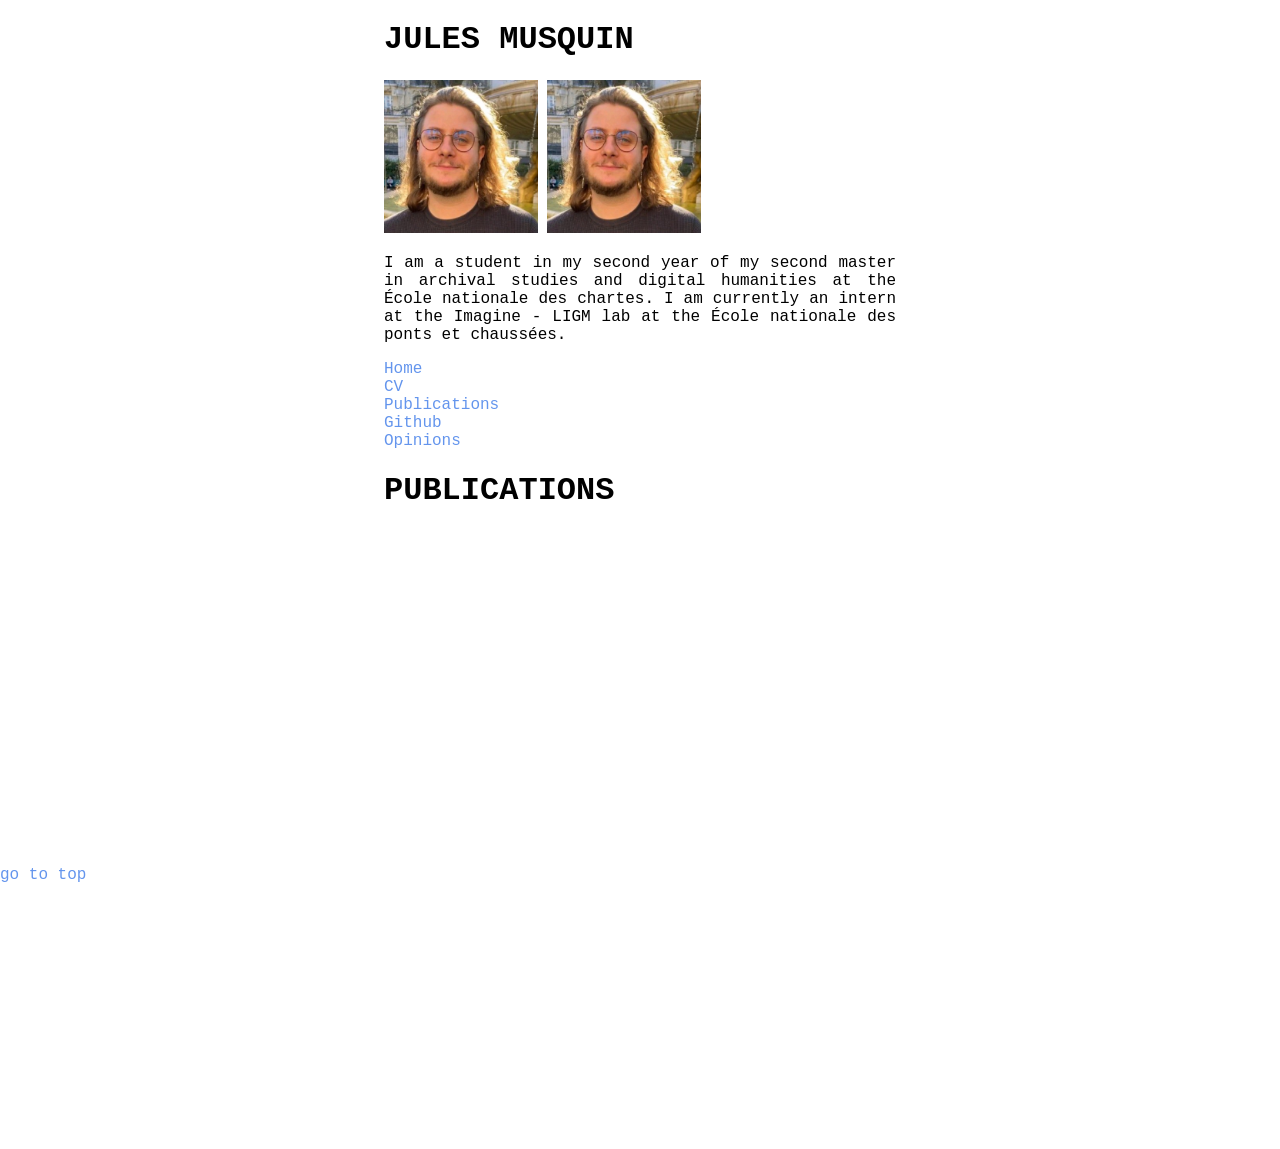
==== page_3.html @ 4c847a38 "update of the  website" ====
<!DOCTYPE html>
<html lang="">
<html lang="">
    <head>
   <meta http-equiv="Content-Type" content="text/html; charset=UTF-8">
   <meta name="viewport" content="width=device-width, initial-scale=1">
   <title>Jules Musquin</title>
   <link rel="icon" type="image/x-icon" href="../img/icon.jpg">
   <link type="text/css" rel="stylesheet" href="style.css">
   <link type="text/css" rel="stylesheet" href="../style.css">
   <link rel="preconnect" href="https://fonts.googleapis.com">
   <link rel="preconnect" href="https://fonts.gstatic.com" crossorigin="anonymous">
    </head>
      <body>
      <header id="header-placeholder">
        <div class="header">
              <div class="header-title">
                 <a href="../index.html">
                    <h1>Jules Musquin</h1>
                 </a>
              </div>
              <img src="img/lujes.png" alt="picture of jules musquin">
              <img src="../img/lujes.png" alt="picture of jules musquin">
              <p>I am a student in my second year of my second master in archival studies and digital humanities at the École nationale des chartes. I am currently an intern at the Imagine - LIGM lab 
                 at the École nationale des ponts et chaussées.
              </p>
           </div>
           <div class="navbar">
              <div class="navbutton"><a href="../index.html">Home</a></div>
              <div class="navbutton"><a href="../pages/page_2.html">CV</a></div>
              <div class="navbutton"><a href="../pages/page_3.html">Publications</a></div>
              <div class="navbutton"><a href="https://github.com/Anarchiviste">Github</a></div>
              <div class="navbutton"><a href="../pages/page_5.html">Opinions</a></div>
           </div>
      </header>
      <main>
        <h1>
            Publications
        </h1>
      </main>
      </body>
      <footer>
         <a href="#head_placeholder"><p>go to top</p></a>
      </footer>
</html>
---- style.css ----
body {
              font-family: courier;
              margin-left: 30%;
              margin-right: 30%;
              margin-bottom: 50%;
            }


            h1 {
              text-align: left;
              text-transform: uppercase;
              color: black;
            }

            h1:hover{
              color: red;
            }

            p {
              text-align: justify;

            }


            h2{
                color: black;
            }

            h3 {
              color: black;
              font-size: 1.5em;
            }

            a {
                color: cornflowerblue;
                text-decoration: none;

            }

            a:hover {
                color: red;
            }

            footer{
                position: fixed;
                left: 0;
                bottom: 0;    
                width: 100%;
                text-align: center;
                background-color: white;
            }
            
            img {
                width : 30%;
                height: auto;
            }
---- style.css ----
body {
              font-family: courier;
              margin-left: 30%;
              margin-right: 30%;
              margin-bottom: 50%;
            }


            h1 {
              text-align: left;
              text-transform: uppercase;
              color: black;
            }

            h1:hover{
              color: red;
            }

            p {
              text-align: justify;

            }


            h2{
                color: black;
            }

            h3 {
              color: black;
              font-size: 1.5em;
            }

            a {
                color: cornflowerblue;
                text-decoration: none;

            }

            a:hover {
                color: red;
            }

            footer{
                position: fixed;
                left: 0;
                bottom: 0;    
                width: 100%;
                text-align: center;
                background-color: white;
            }
            
            img {
                width : 30%;
                height: auto;
            }
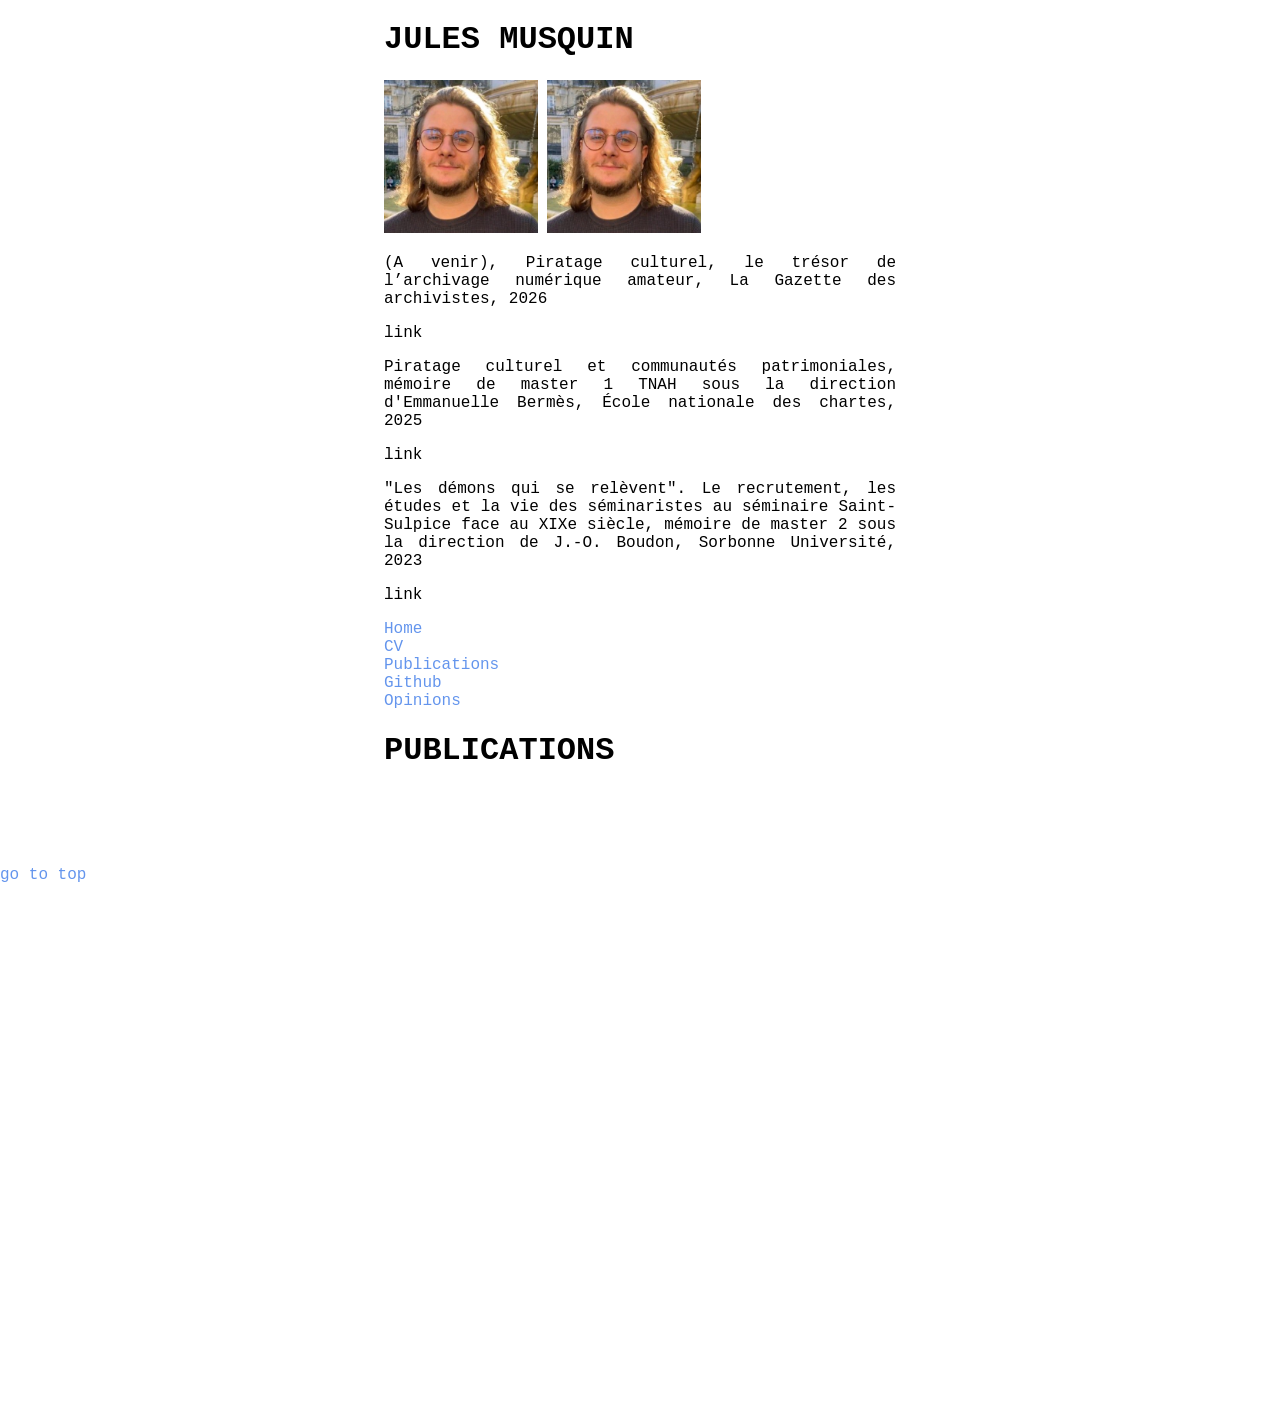
==== commit 203666e8: "section publication" ====
--- a/page_3.html
+++ b/page_3.html
@@ -21,9 +21,19 @@
               </div>
               <img src="img/lujes.png" alt="picture of jules musquin">
               <img src="../img/lujes.png" alt="picture of jules musquin">
-              <p>I am a student in my second year of my second master in archival studies and digital humanities at the École nationale des chartes. I am currently an intern at the Imagine - LIGM lab 
-                 at the École nationale des ponts et chaussées.
-              </p>
+               <article>
+                <p>(A venir), Piratage culturel, le trésor de l’archivage numérique amateur, La Gazette des archivistes, 2026</p>
+                <p><a href="https://github.com/Anarchiviste/M-moire_TNAH_1"></a>link</p>
+              </article>
+              <article>              
+               <article>
+                <p> Piratage culturel et communautés patrimoniales, mémoire de master 1 TNAH sous la direction d'Emmanuelle Bermès, École nationale des chartes, 2025</p>
+                <p><a href="https://github.com/Anarchiviste/M-moire_TNAH_1"></a>link</p>
+              </article>
+              <article>
+               <p>"Les démons qui se relèvent". Le recrutement, les études et la vie des séminaristes au séminaire Saint-Sulpice face au XIXe siècle, mémoire de master 2 sous la direction de J.-O. Boudon, Sorbonne Université, 2023</p>
+               <p><a href="https://centrehistoire19esiecle.pantheonsorbonne.fr/memoires-maitrise-et-m2-soutenus-depuis-lan-2000"></a>link</p>
+              </article>
            </div>
            <div class="navbar">
               <div class="navbutton"><a href="../index.html">Home</a></div>
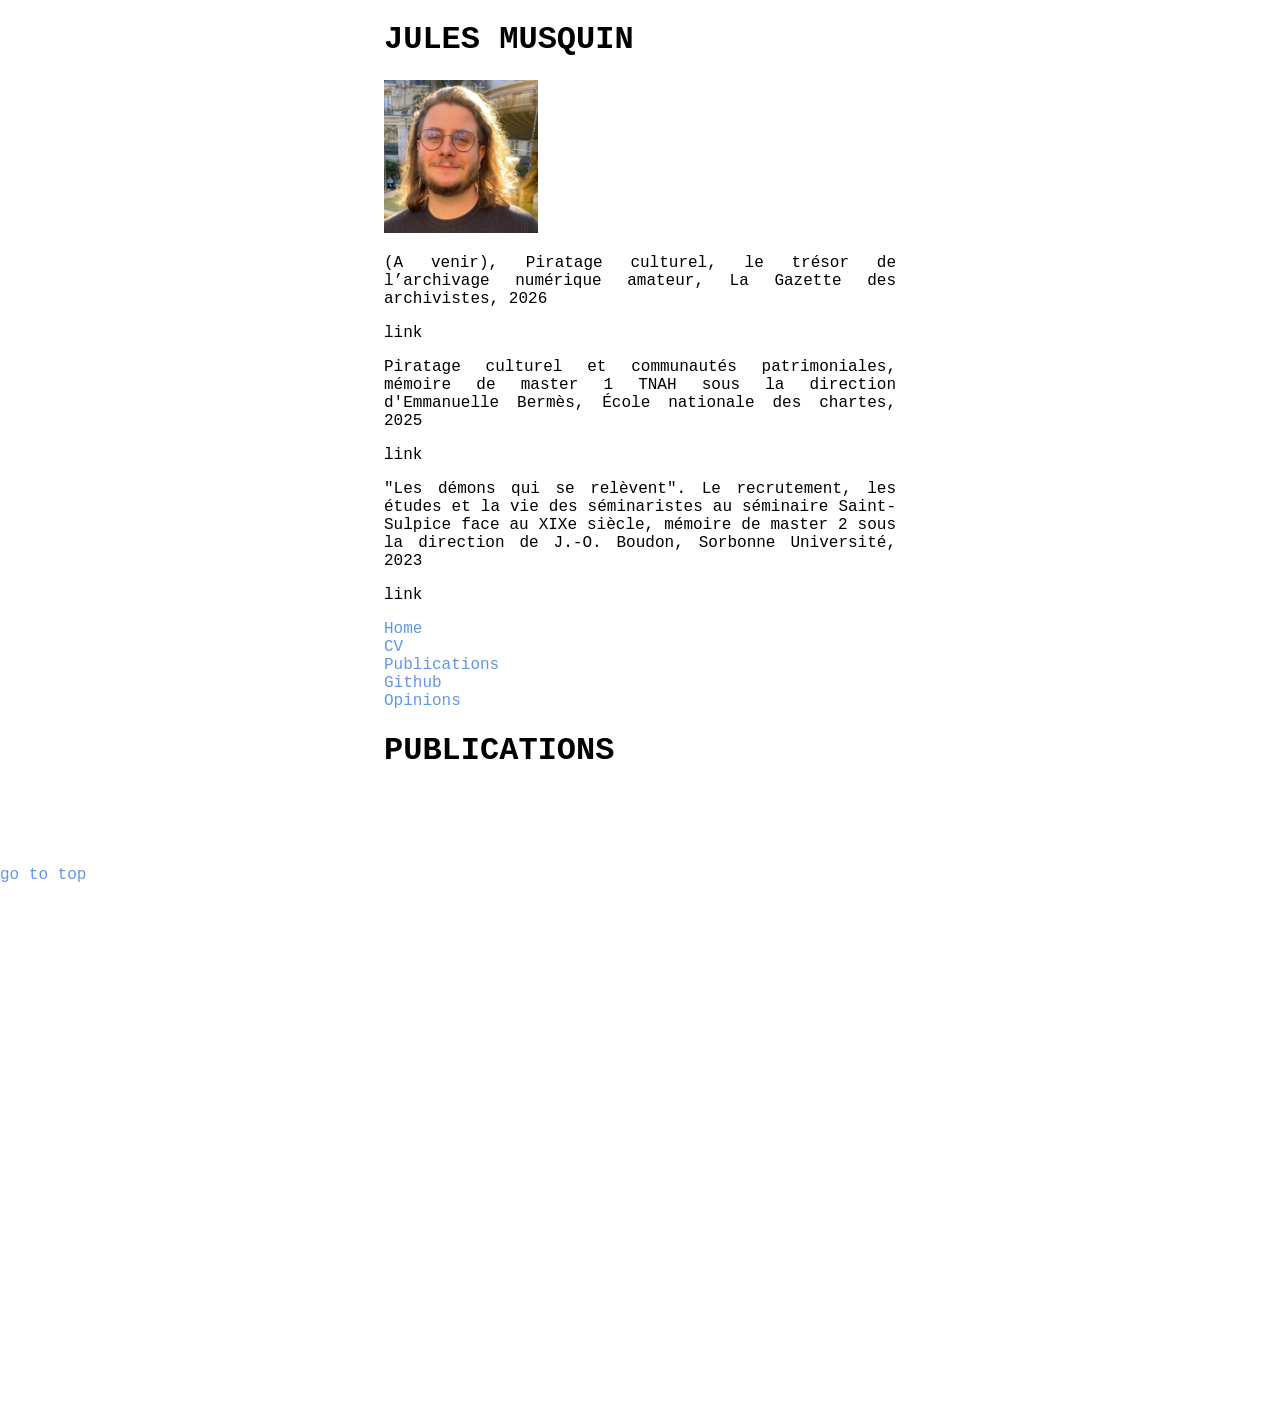
==== commit 899571ad: "correction page 3" ====
--- a/page_3.html
+++ b/page_3.html
@@ -20,7 +20,6 @@
                  </a>
               </div>
               <img src="img/lujes.png" alt="picture of jules musquin">
-              <img src="../img/lujes.png" alt="picture of jules musquin">
                <article>
                 <p>(A venir), Piratage culturel, le trésor de l’archivage numérique amateur, La Gazette des archivistes, 2026</p>
                 <p><a href="https://github.com/Anarchiviste/M-moire_TNAH_1"></a>link</p>
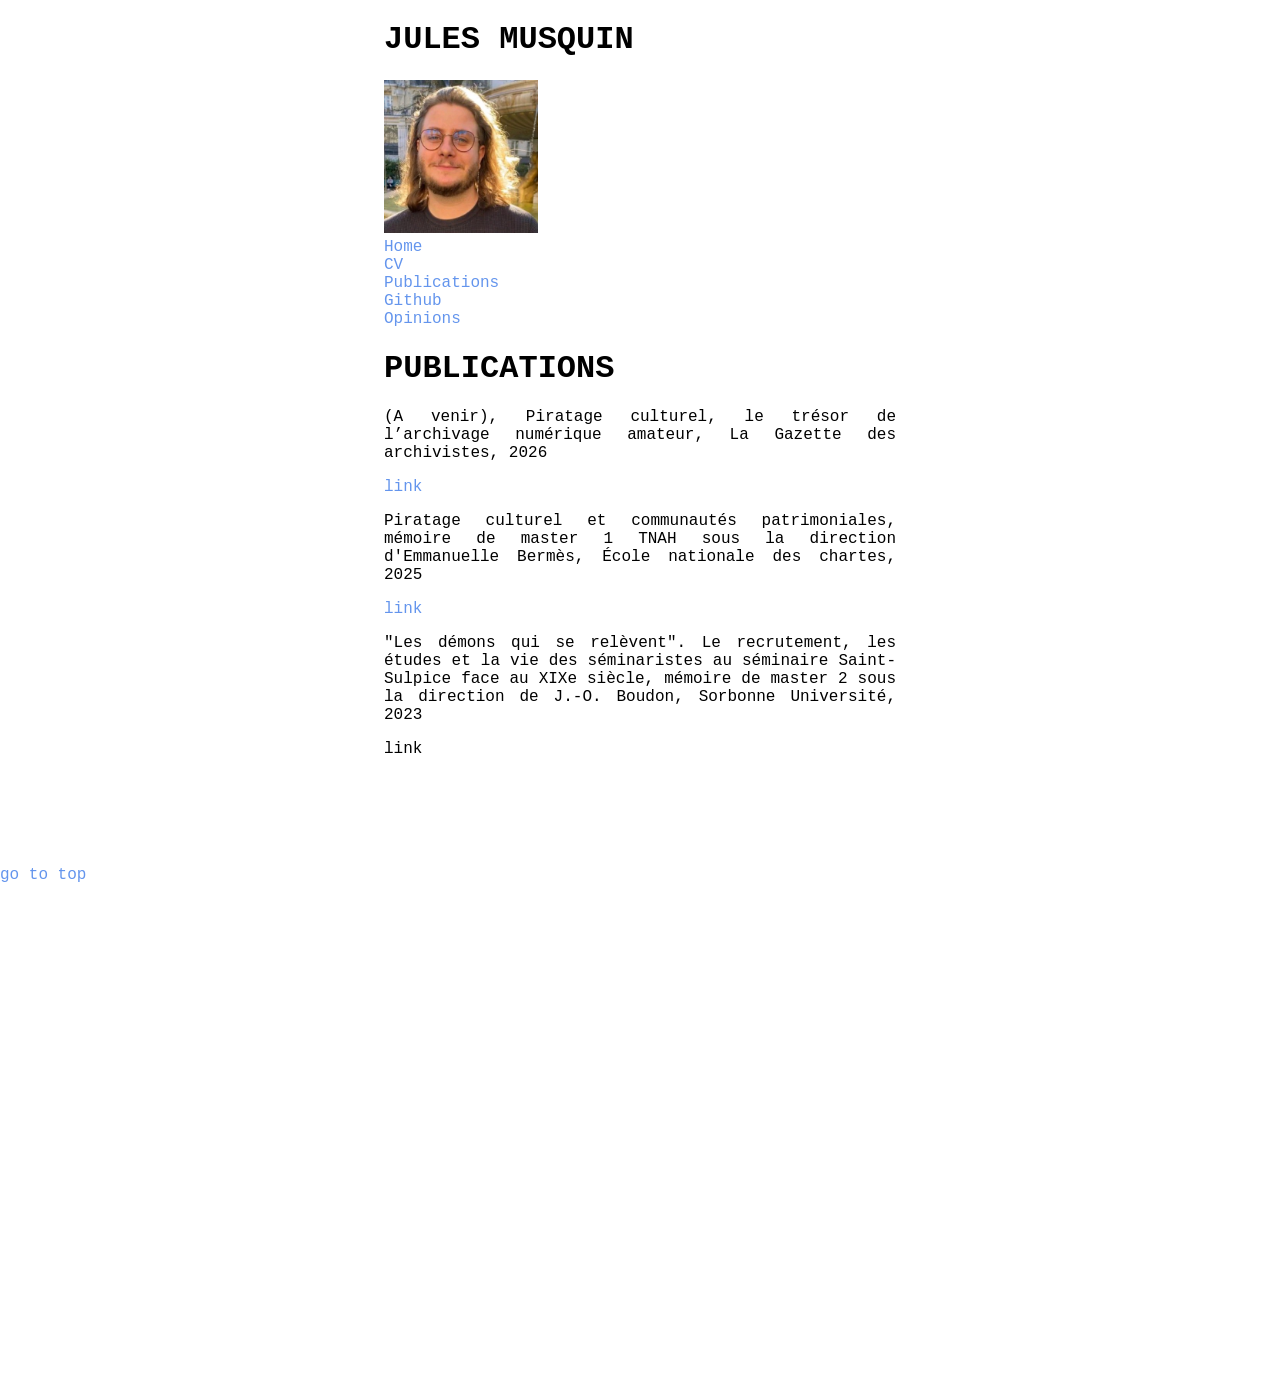
==== commit f3f7f35e: "update publication" ====
--- a/page_3.html
+++ b/page_3.html
@@ -20,19 +20,6 @@
                  </a>
               </div>
               <img src="img/lujes.png" alt="picture of jules musquin">
-               <article>
-                <p>(A venir), Piratage culturel, le trésor de l’archivage numérique amateur, La Gazette des archivistes, 2026</p>
-                <p><a href="https://github.com/Anarchiviste/M-moire_TNAH_1"></a>link</p>
-              </article>
-              <article>              
-               <article>
-                <p> Piratage culturel et communautés patrimoniales, mémoire de master 1 TNAH sous la direction d'Emmanuelle Bermès, École nationale des chartes, 2025</p>
-                <p><a href="https://github.com/Anarchiviste/M-moire_TNAH_1"></a>link</p>
-              </article>
-              <article>
-               <p>"Les démons qui se relèvent". Le recrutement, les études et la vie des séminaristes au séminaire Saint-Sulpice face au XIXe siècle, mémoire de master 2 sous la direction de J.-O. Boudon, Sorbonne Université, 2023</p>
-               <p><a href="https://centrehistoire19esiecle.pantheonsorbonne.fr/memoires-maitrise-et-m2-soutenus-depuis-lan-2000"></a>link</p>
-              </article>
            </div>
            <div class="navbar">
               <div class="navbutton"><a href="../index.html">Home</a></div>
@@ -46,6 +33,19 @@
         <h1>
             Publications
         </h1>
+            <article>
+               <p>(A venir), Piratage culturel, le trésor de l’archivage numérique amateur, La Gazette des archivistes, 2026</p>
+               <p><a href="https://github.com/Anarchiviste/M-moire_TNAH_1">link</a></p>
+            </article>
+            <article>              
+            <article>
+               <p> Piratage culturel et communautés patrimoniales, mémoire de master 1 TNAH sous la direction d'Emmanuelle Bermès, École nationale des chartes, 2025</p>
+               <p><a href="https://github.com/Anarchiviste/M-moire_TNAH_1">link</a></p>
+            </article>
+            <article>
+               <p>"Les démons qui se relèvent". Le recrutement, les études et la vie des séminaristes au séminaire Saint-Sulpice face au XIXe siècle, mémoire de master 2 sous la direction de J.-O. Boudon, Sorbonne Université, 2023</p>
+               <p><a href="https://centrehistoire19esiecle.pantheonsorbonne.fr/memoires-maitrise-et-m2-soutenus-depuis-lan-2000"></a>link</p>
+            </article>
       </main>
       </body>
       <footer>
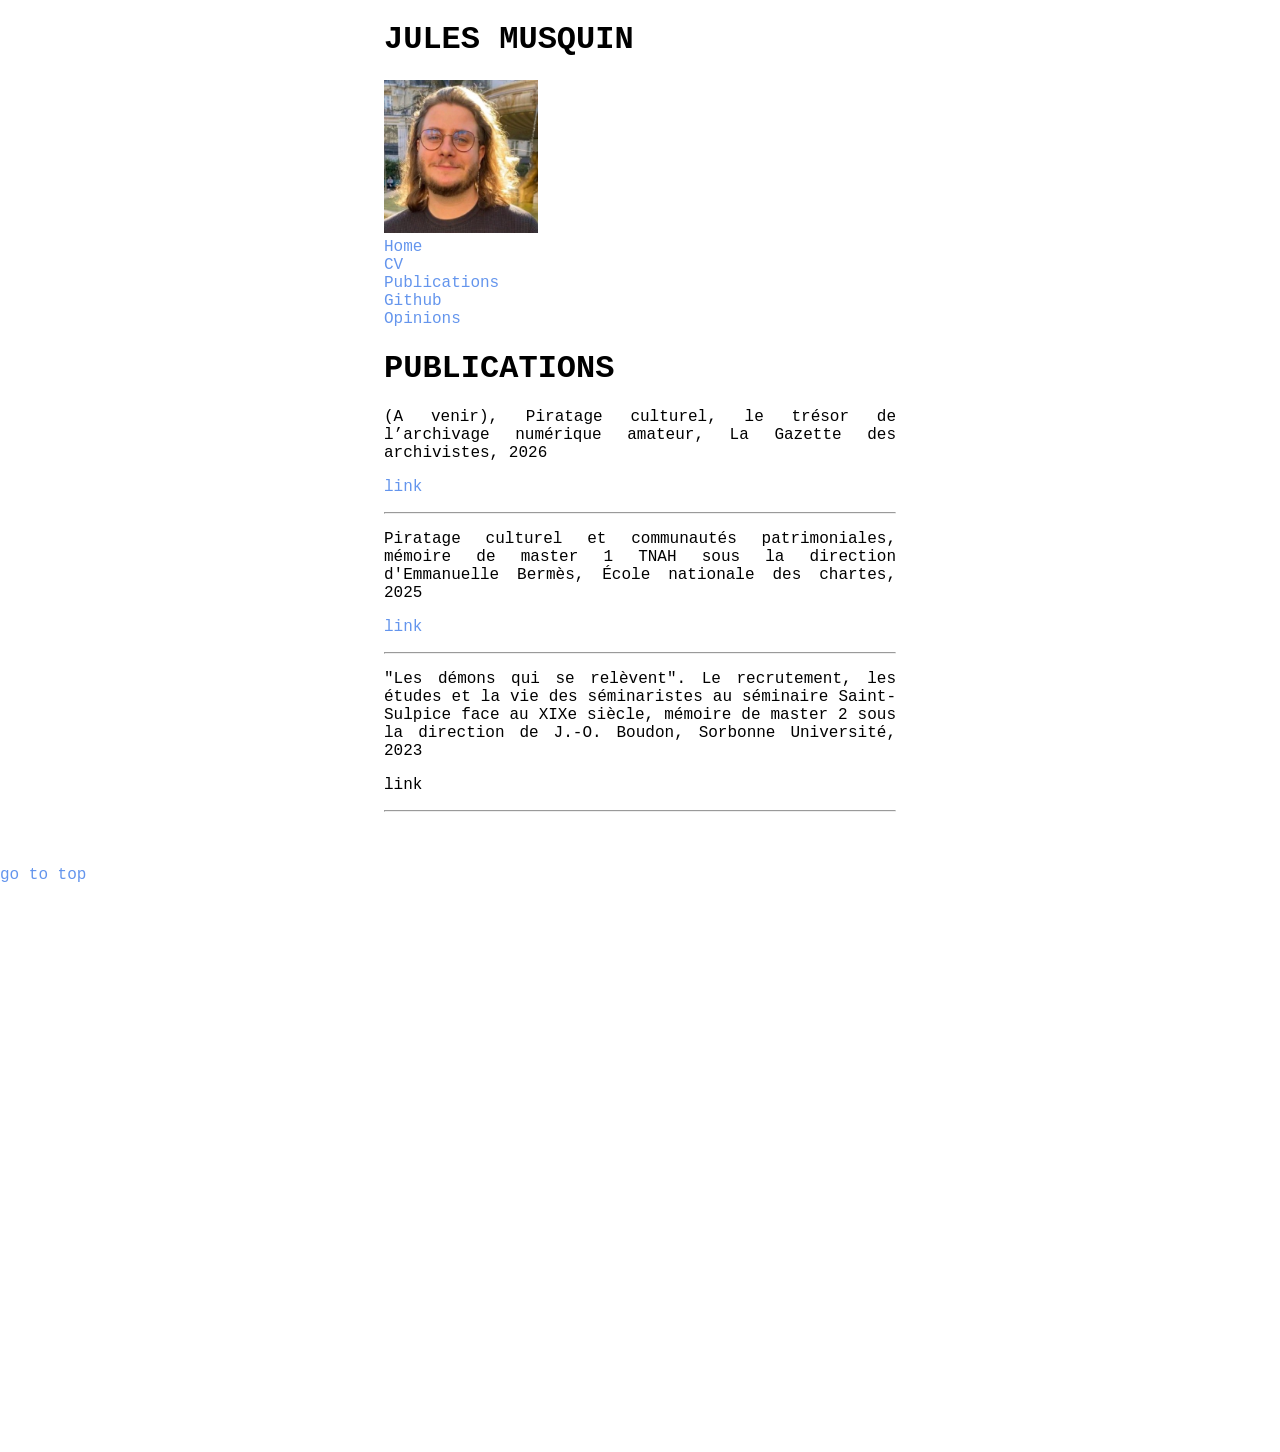
==== commit c67c797a: "update" ====
--- a/page_3.html
+++ b/page_3.html
@@ -36,15 +36,18 @@
             <article>
                <p>(A venir), Piratage culturel, le trésor de l’archivage numérique amateur, La Gazette des archivistes, 2026</p>
                <p><a href="https://github.com/Anarchiviste/M-moire_TNAH_1">link</a></p>
+               <hr>
             </article>
             <article>              
             <article>
                <p> Piratage culturel et communautés patrimoniales, mémoire de master 1 TNAH sous la direction d'Emmanuelle Bermès, École nationale des chartes, 2025</p>
                <p><a href="https://github.com/Anarchiviste/M-moire_TNAH_1">link</a></p>
+               <hr>
             </article>
             <article>
                <p>"Les démons qui se relèvent". Le recrutement, les études et la vie des séminaristes au séminaire Saint-Sulpice face au XIXe siècle, mémoire de master 2 sous la direction de J.-O. Boudon, Sorbonne Université, 2023</p>
                <p><a href="https://centrehistoire19esiecle.pantheonsorbonne.fr/memoires-maitrise-et-m2-soutenus-depuis-lan-2000"></a>link</p>
+               <hr>
             </article>
       </main>
       </body>
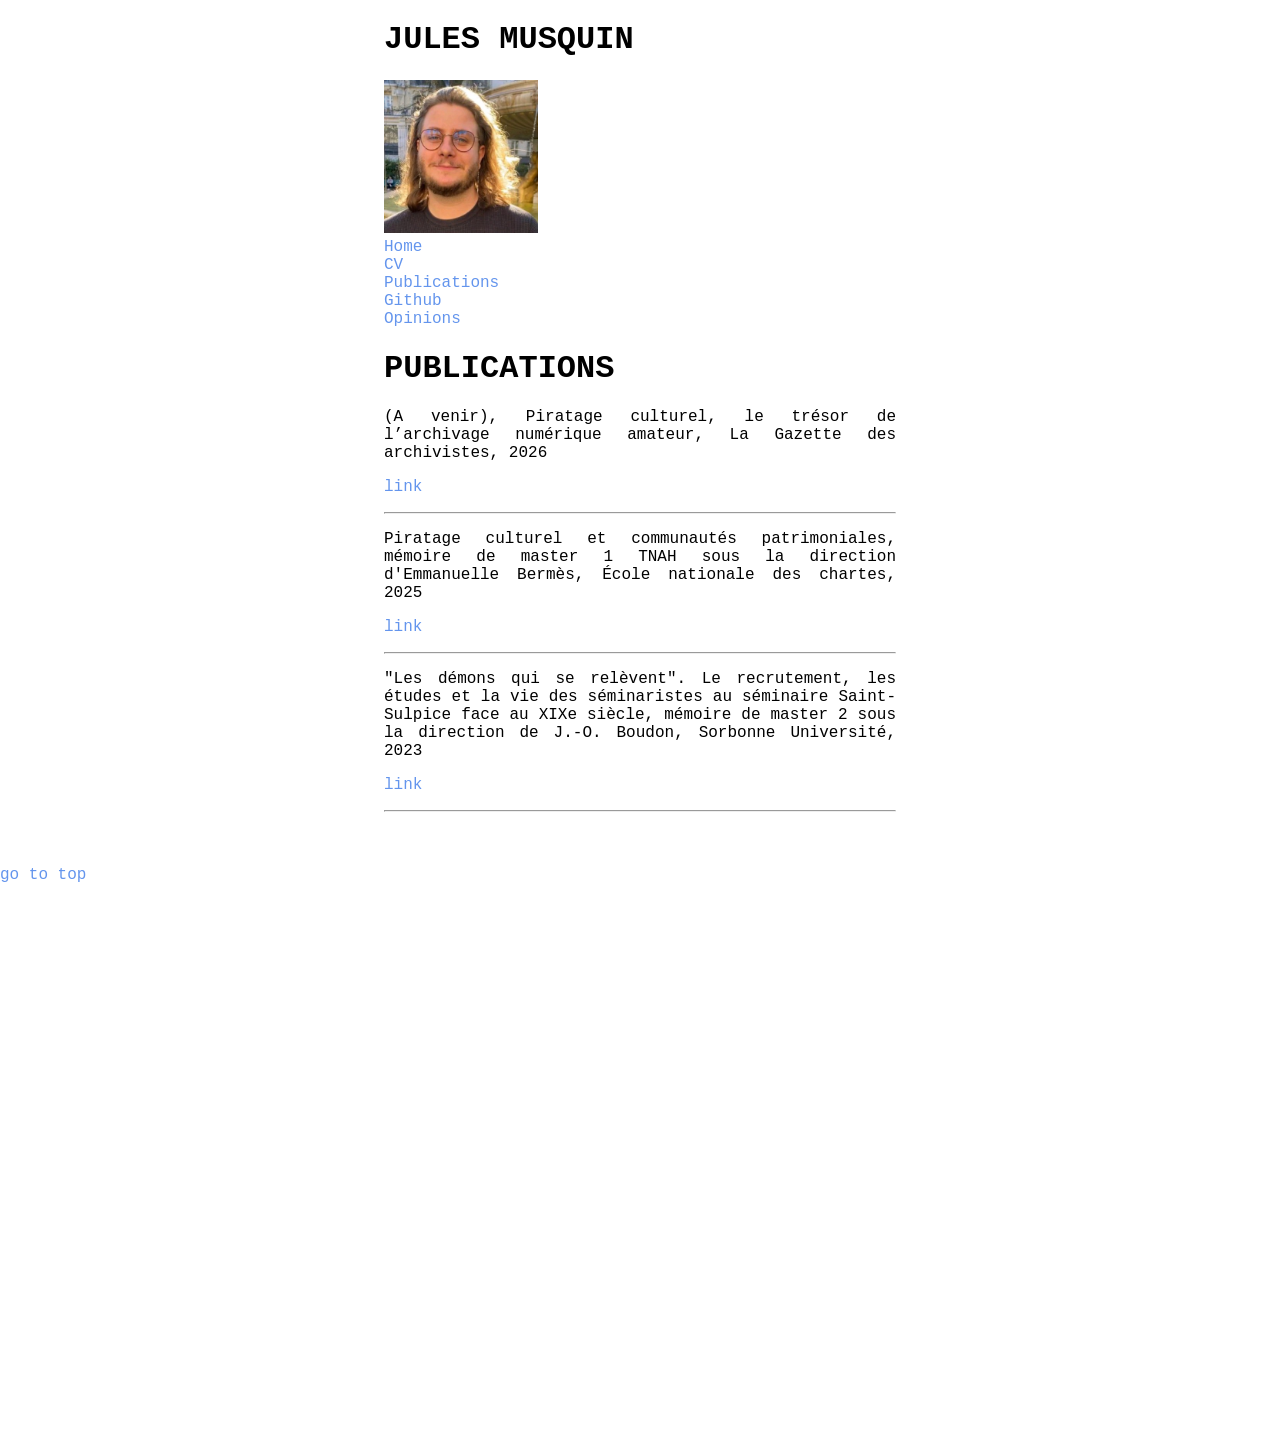
==== commit fbf9781f: "update" ====
--- a/page_3.html
+++ b/page_3.html
@@ -46,7 +46,7 @@
             </article>
             <article>
                <p>"Les démons qui se relèvent". Le recrutement, les études et la vie des séminaristes au séminaire Saint-Sulpice face au XIXe siècle, mémoire de master 2 sous la direction de J.-O. Boudon, Sorbonne Université, 2023</p>
-               <p><a href="https://centrehistoire19esiecle.pantheonsorbonne.fr/memoires-maitrise-et-m2-soutenus-depuis-lan-2000"></a>link</p>
+               <p><a href="https://centrehistoire19esiecle.pantheonsorbonne.fr/memoires-maitrise-et-m2-soutenus-depuis-lan-2000">link</a></p>
                <hr>
             </article>
       </main>
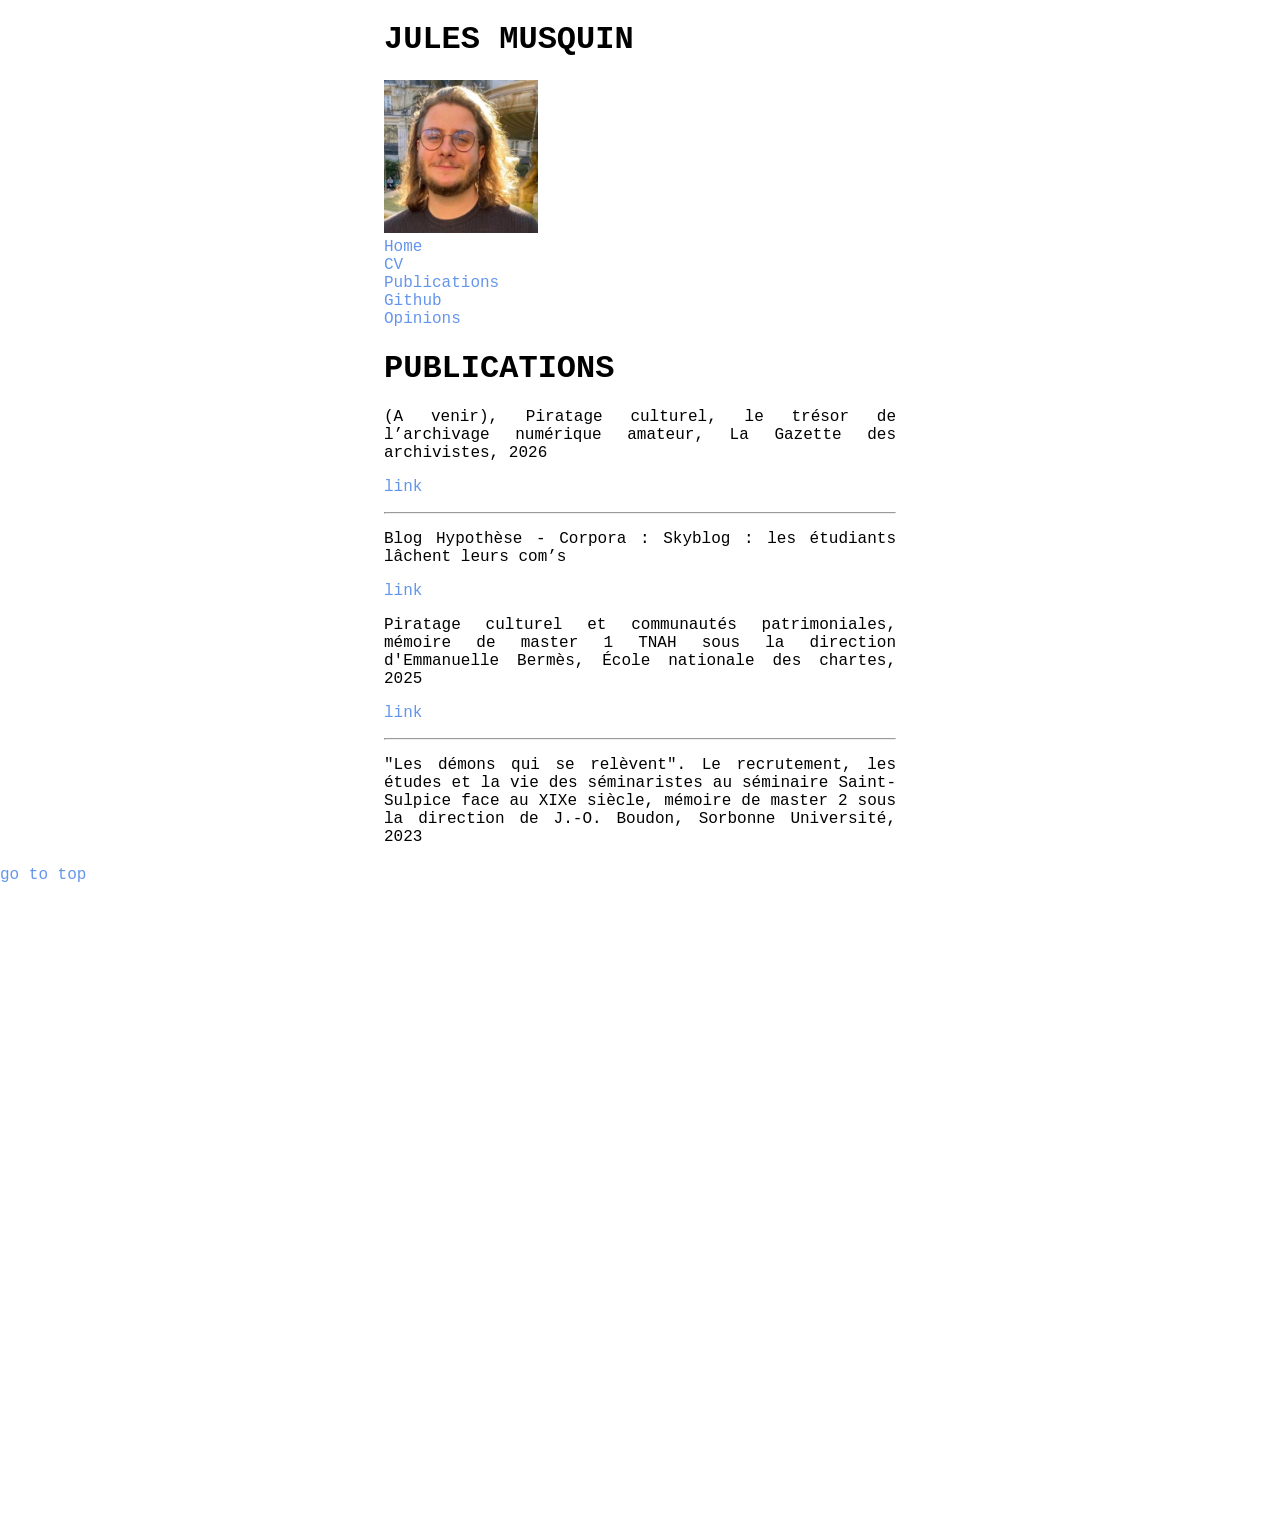
==== commit 76daea75: "update page 3" ====
--- a/page_3.html
+++ b/page_3.html
@@ -21,13 +21,13 @@
               </div>
               <img src="img/lujes.png" alt="picture of jules musquin">
            </div>
-           <div class="navbar">
-              <div class="navbutton"><a href="../index.html">Home</a></div>
-              <div class="navbutton"><a href="../pages/page_2.html">CV</a></div>
-              <div class="navbutton"><a href="../pages/page_3.html">Publications</a></div>
-              <div class="navbutton"><a href="https://github.com/Anarchiviste">Github</a></div>
-              <div class="navbutton"><a href="../pages/page_5.html">Opinions</a></div>
-           </div>
+   <div class="navbar">
+      <div class="navbutton"><a href="index.html">Home</a></div>
+      <div class="navbutton"><a href="cv.html">CV</a></div>
+      <div class="navbutton"><a href="page_3.html">Publications</a></div>
+      <div class="navbutton"><a href="https://github.com/Anarchiviste">Github</a></div>
+      <div class="navbutton"><a href="page_5.html">Opinions</a></div>
+   </div>
       </header>
       <main>
         <h1>
@@ -38,7 +38,10 @@
                <p><a href="https://github.com/Anarchiviste/M-moire_TNAH_1">link</a></p>
                <hr>
             </article>
-            <article>              
+            <article>
+               <p>Blog Hypothèse - Corpora : Skyblog : les étudiants lâchent leurs com’s</p>
+               <p><a href="https://webcorpora.hypotheses.org/8345">link</a></p>
+            </article>  
             <article>
                <p> Piratage culturel et communautés patrimoniales, mémoire de master 1 TNAH sous la direction d'Emmanuelle Bermès, École nationale des chartes, 2025</p>
                <p><a href="https://github.com/Anarchiviste/M-moire_TNAH_1">link</a></p>
